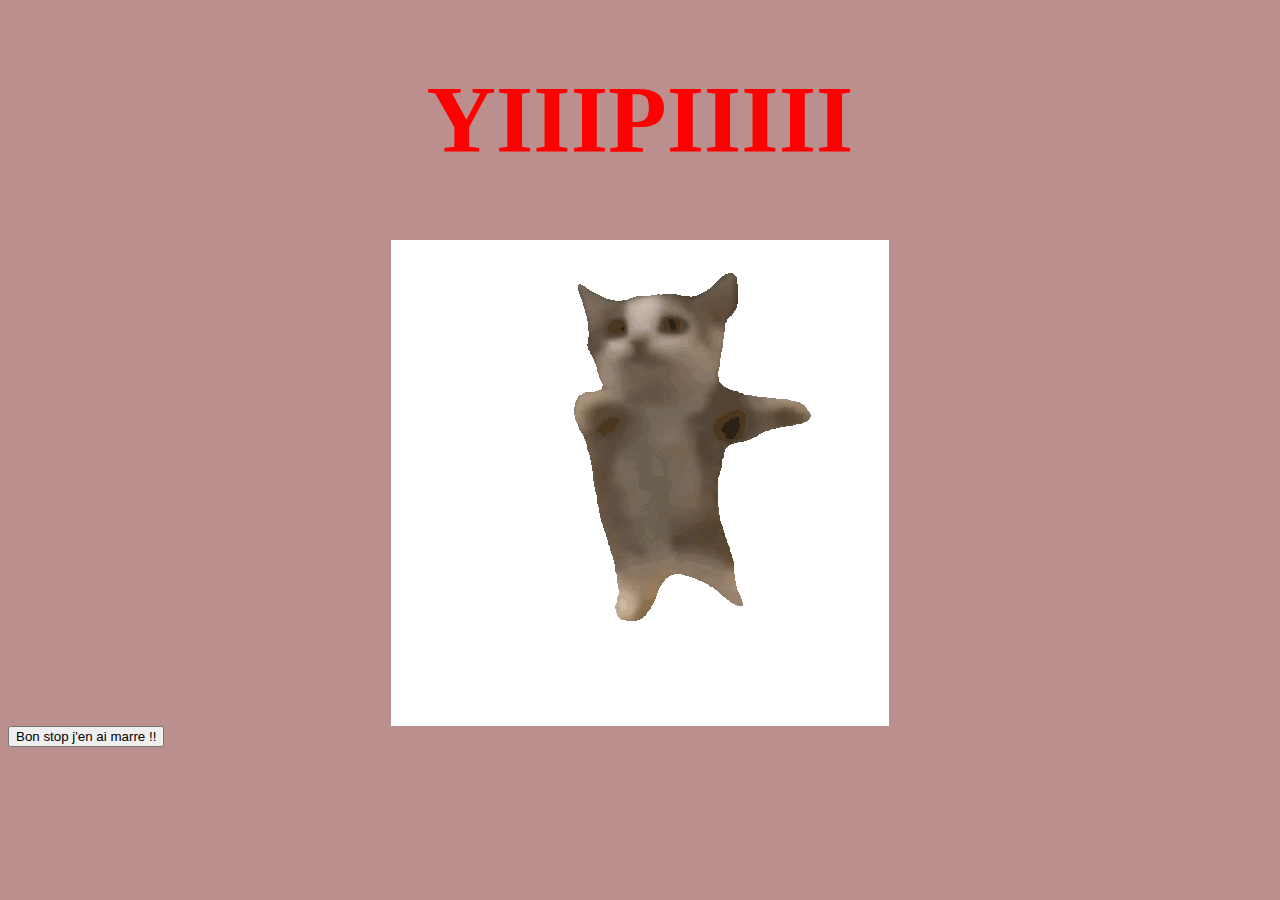
==== Chat heureux.html @ 18579c99 "miaou" ====
<!DOCTYPE html>
<html>
<head>
    <link href="styleee.css" rel="stylesheet" type="text/css" />
    <meta charset="UTF-8" />
    <title>Jumping cat</title>
</head>
<body>
    <h1> YIIIPIIIII </h1>
    <IMG SRC="yiipii.gif">
        <a href="chat sus.html">
            <button>Bon stop j'en ai marre !!</button>
          </a>
    
</body>
</html>
---- styleee.css ----
html {
    background-color: rosybrown;
}


h1 {
    color: red;
    text-align: center;
    font-size: 600%;
}

img{
    display: block;
    margin-left: auto;
    margin-right: auto;
    
}
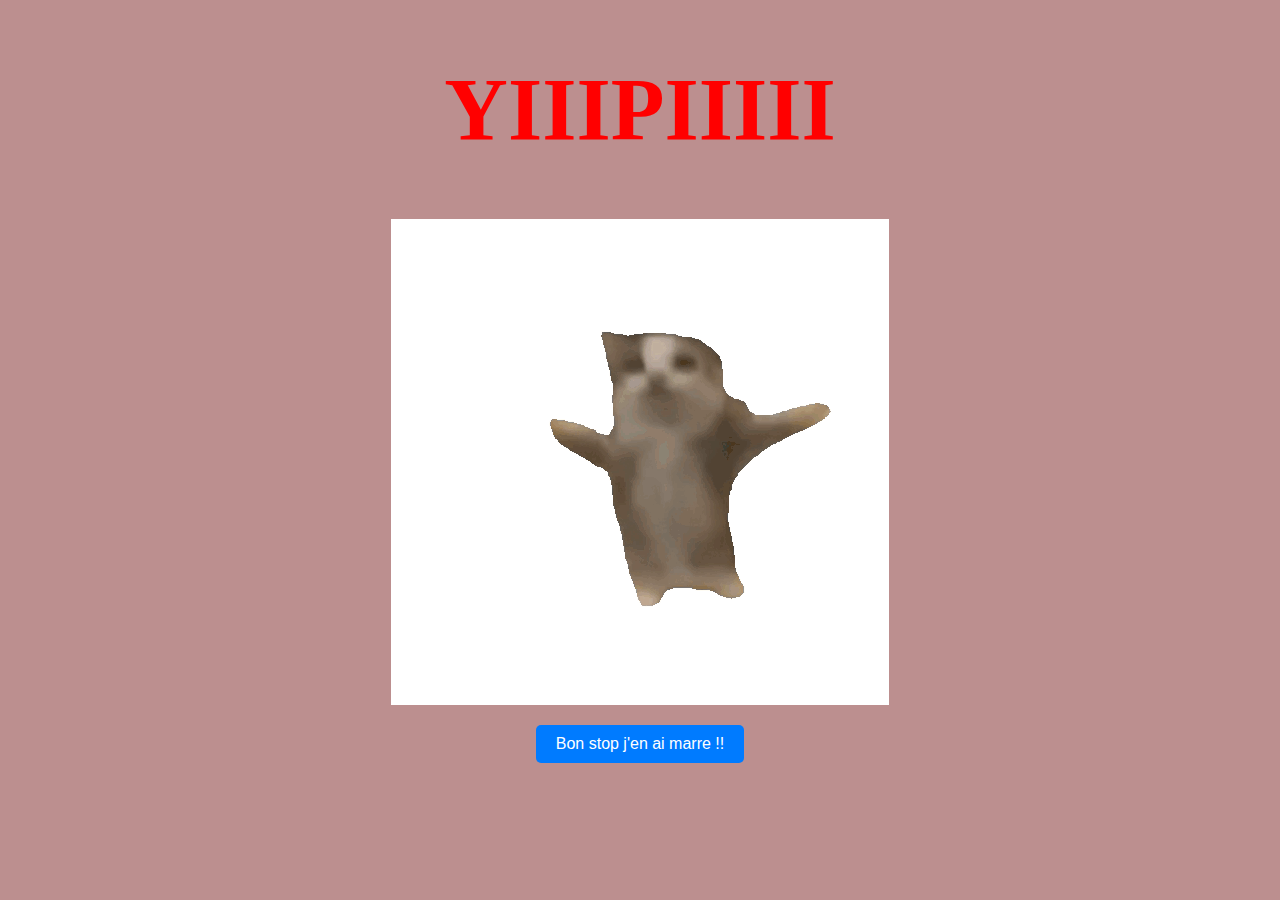
==== commit 64cc908f: "toutou" ====
--- a/Chat heureux.html
+++ b/Chat heureux.html
@@ -7,10 +7,11 @@
 </head>
 <body>
     <h1> YIIIPIIIII </h1>
-    <IMG SRC="yiipii.gif">
+    <div class="container">
+        <img src="yiipii.gif" alt="Jumping Cat">
         <a href="chat sus.html">
             <button>Bon stop j'en ai marre !!</button>
-          </a>
-    
+        </a>
+    </div>
 </body>
 </html>--- a/styleee.css
+++ b/styleee.css
@@ -2,16 +2,53 @@
     background-color: rosybrown;
 }
 
-
 h1 {
     color: red;
     text-align: center;
-    font-size: 600%;
+    font-size: 550%;
 }
 
-img{
+.container {
+    display: flex;
+    flex-direction: column; /* Aligne les enfants verticalement */
+    align-items: center; /* Centre les enfants horizontalement */
+    margin-top: 20px; /* Espace au-dessus du conteneur */
+}
+
+img {
     display: block;
-    margin-left: auto;
-    margin-right: auto;
-    
+    margin: 0 auto; /* Centre l'image */
+}
+
+body {
+    position: relative; /* Nécessaire pour positionner l'image */
+    overflow: hidden; /* Empêche le défilement si l'image sort de l'écran */
+}
+
+#image {
+    display: none; /* Cache l'image par défaut */
+    position: absolute; /* Pour positionner l'image à différents endroits */
+    width: 25%; /* Taille de l'image (ajuste selon tes besoins) */
+    height: auto; /* Maintient le ratio de l'image */
+    z-index: -1; /* Met l'image derrière tout le contenu */
+}
+
+button {
+    background-color: #007BFF; /* Couleur de fond du bouton */
+    color: white; /* Couleur du texte */
+    border: none; /* Supprime la bordure */
+    border-radius: 5px; /* Arrondit les coins */
+    padding: 10px 20px; /* Espacement intérieur */
+    font-size: 16px; /* Taille de la police */
+    cursor: pointer; /* Change le curseur au survol */
+    margin-top: 20px; /* Espace au-dessus du bouton */
+    transition: background-color 0.3s; /* Animation au survol */
+}
+
+button:hover {
+    background-color: #0056b3; /* Couleur au survol */
+}
+.small-image {
+    width: 15%; /* Ajuste la taille selon tes besoins */
+    height: auto; /* Maintient le ratio de l'image */
 }